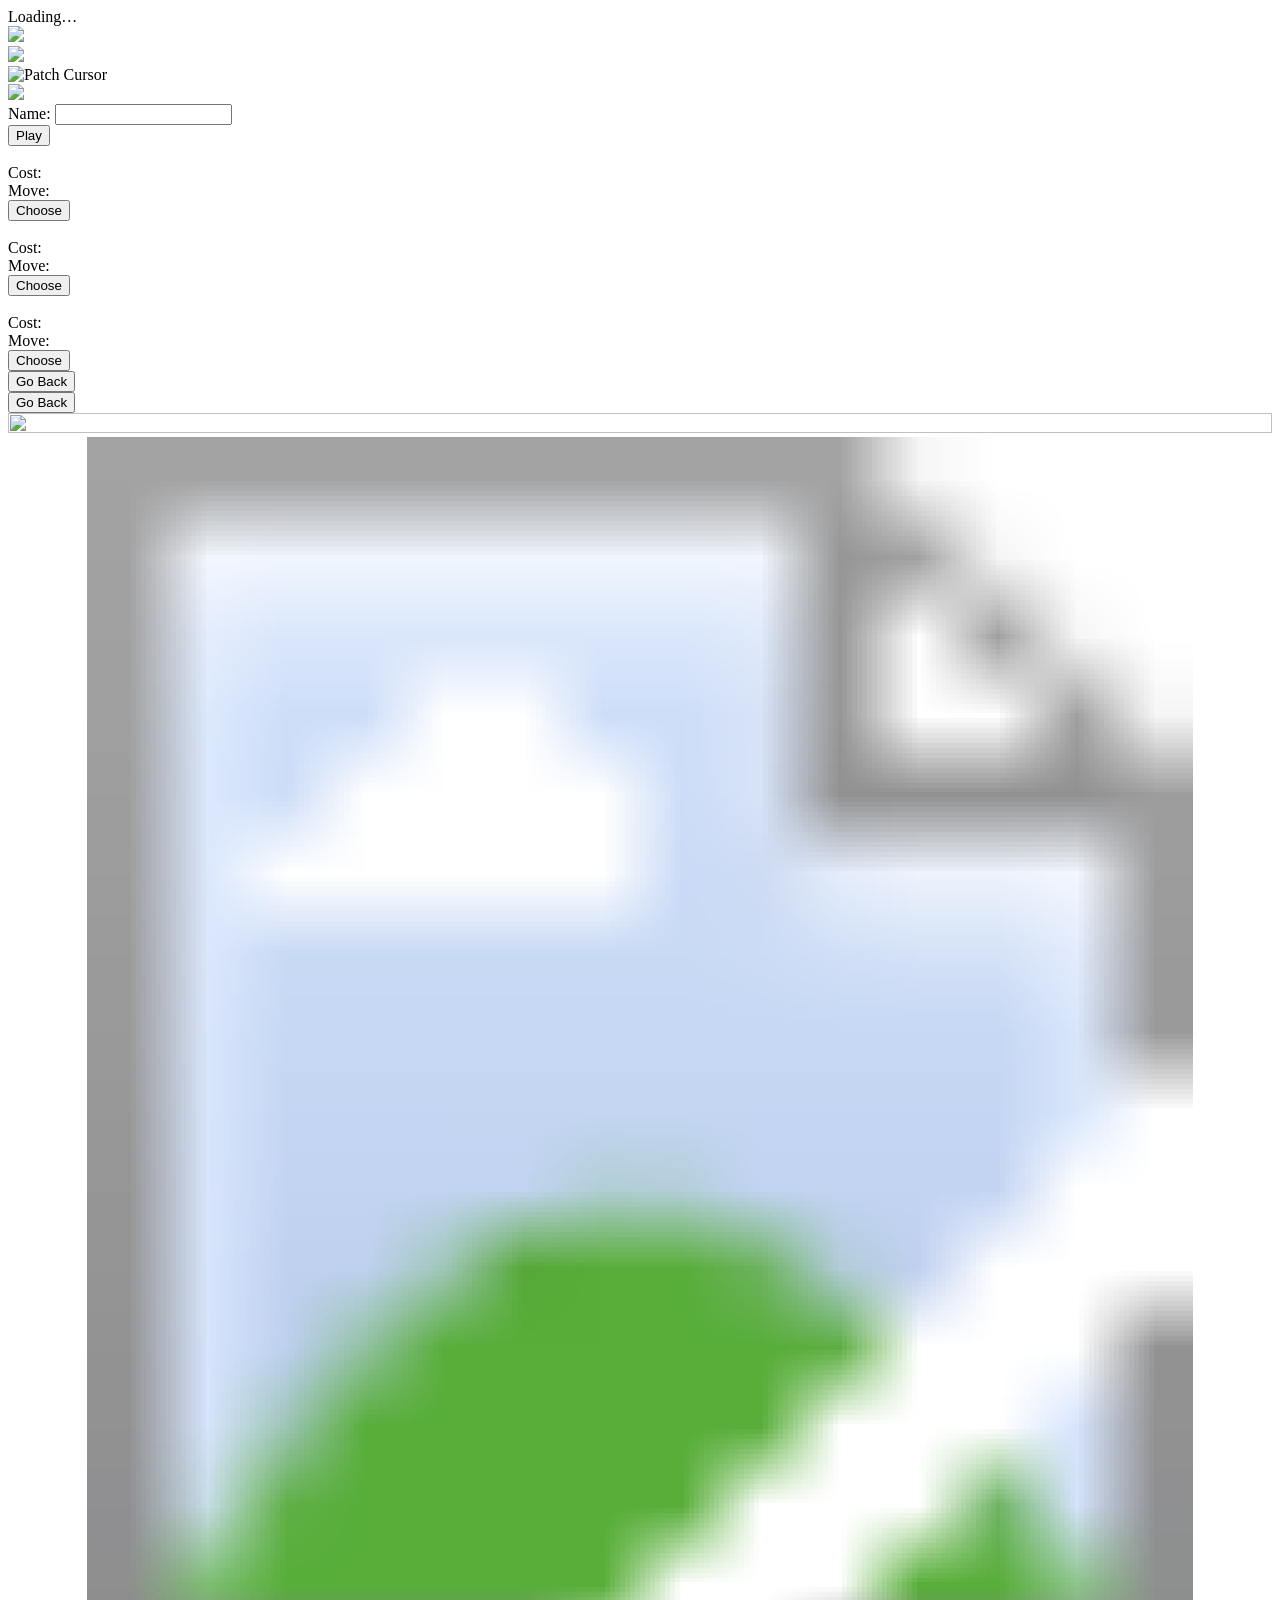
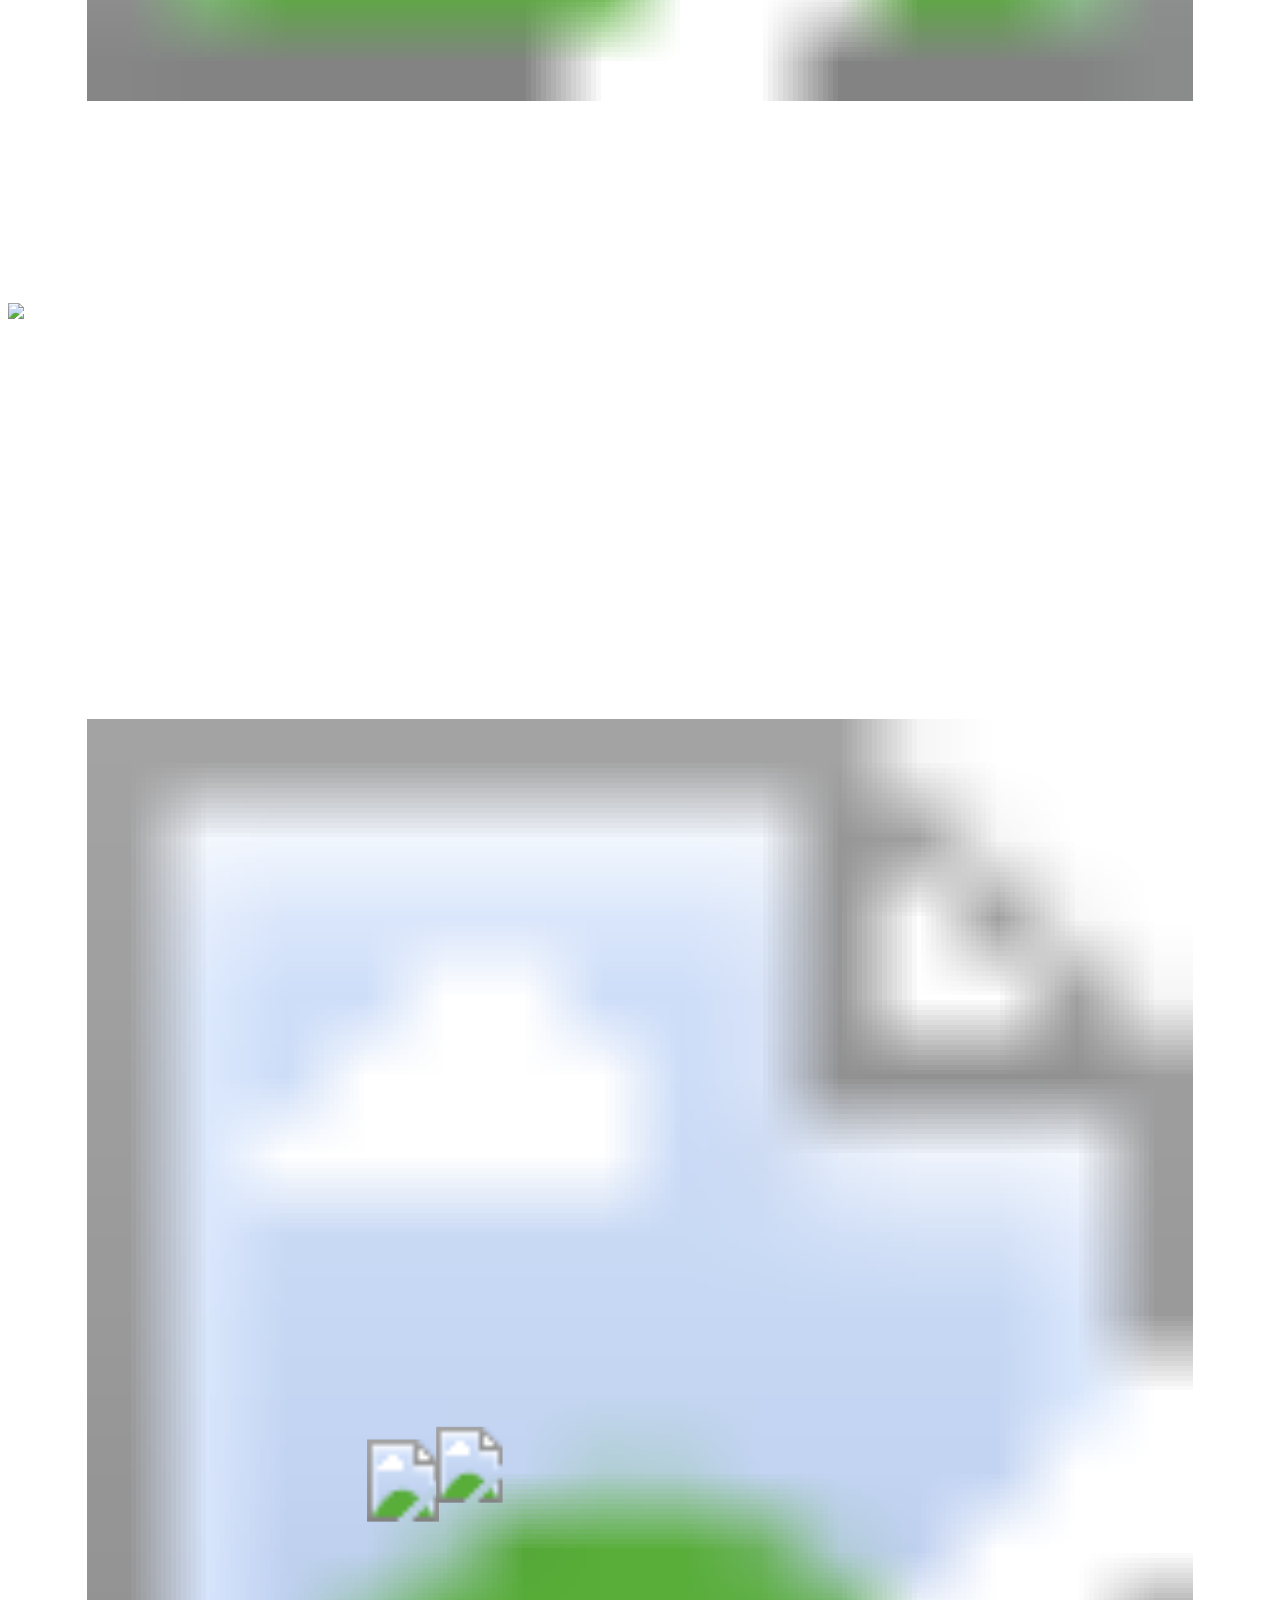
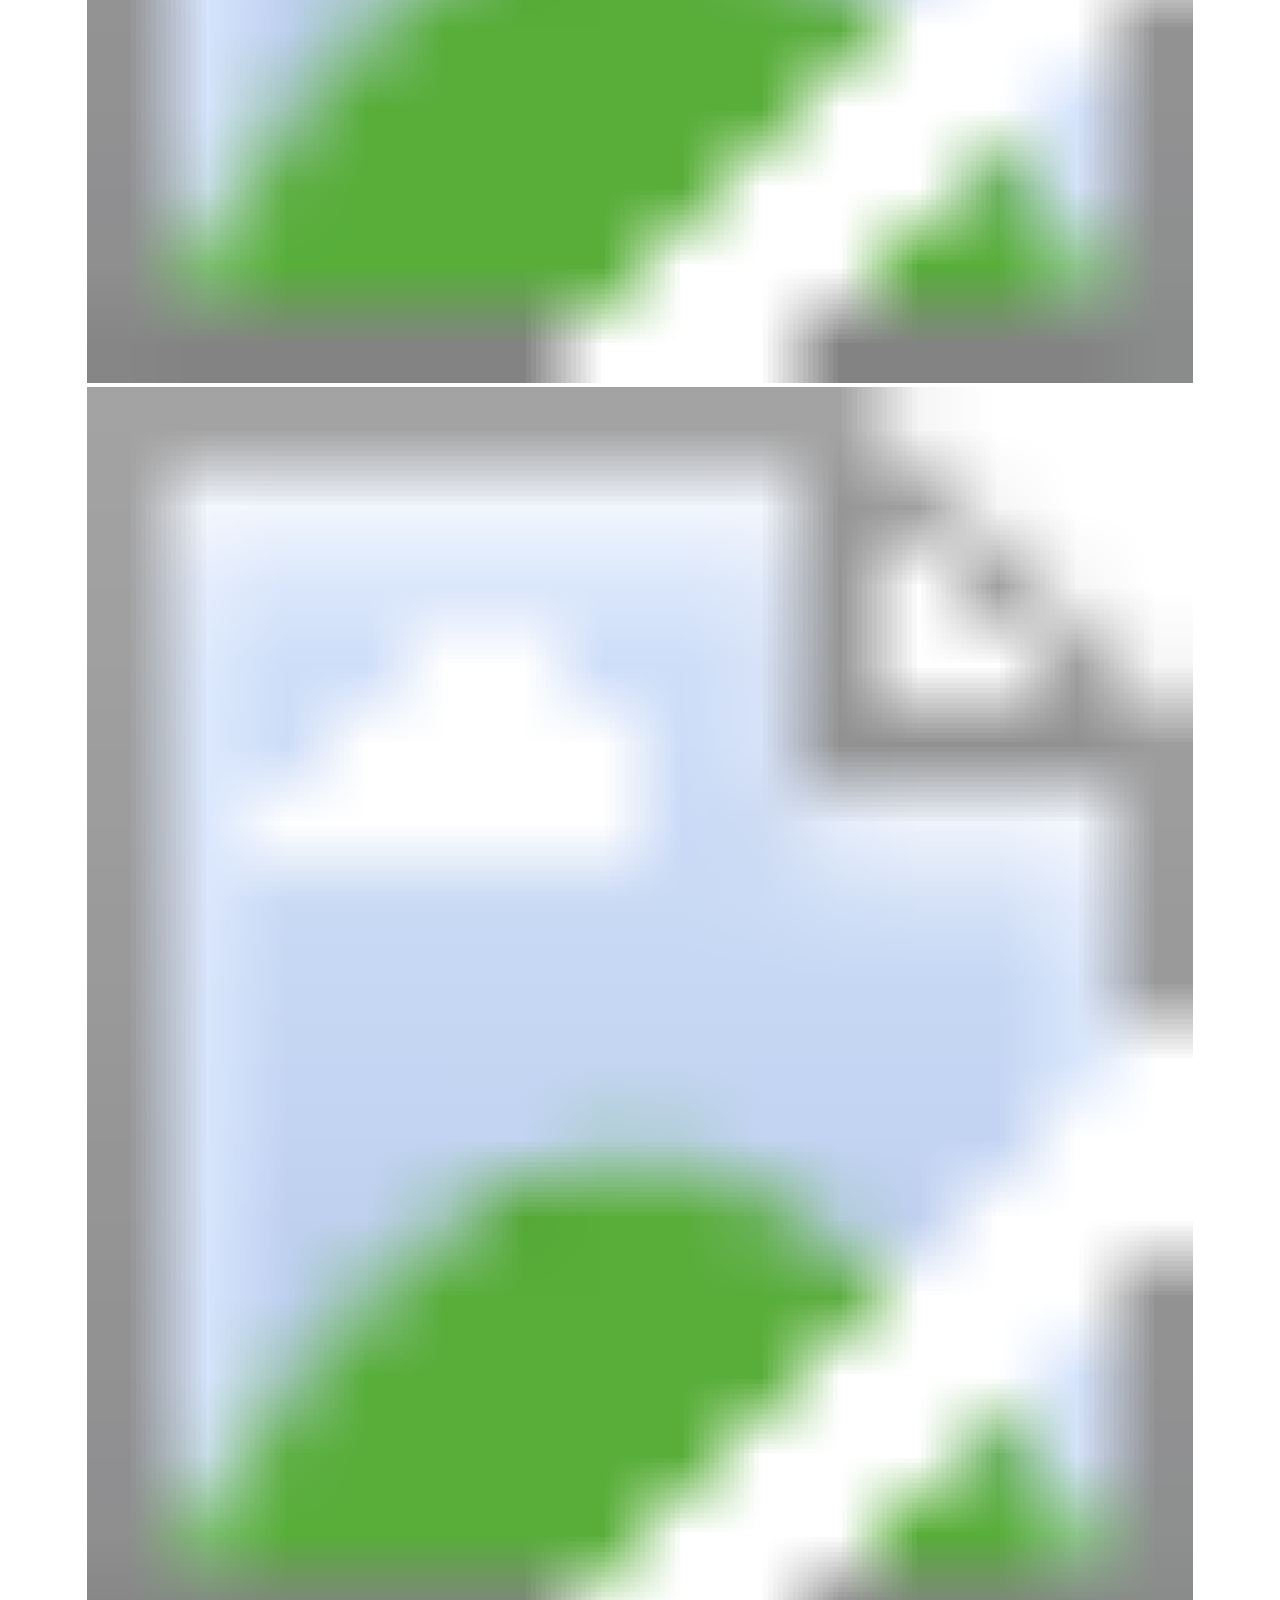
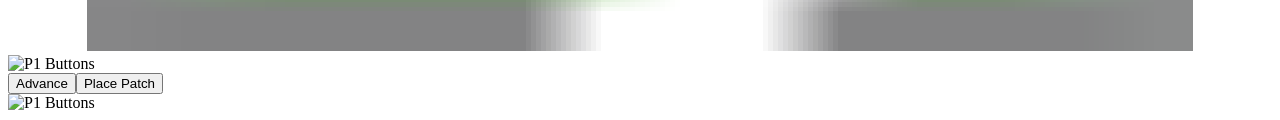
==== index.html @ 09981411 "fixed 2d version so it builds" ====
<!doctype html>
<html lang="en">
    <head>
        <link rel="stylesheet" href="style.css" />
        <meta charset="UTF-8" />
        <meta name="viewport" content="width=device-width, initial-scale=1.0" />
        <title>Patchwork</title>
        <script
            defer
            type="text/javascript"
            src="../_build/default/bin/main.bc.js"
        ></script>
    </head>

    <body>
        <div id="loading-message">Loading…</div>
        <div id="status-message" class="hide"></div>
        <div class="button-up" id="button_up">
            <div id="button_up_p1" class="button-up-p1">
                <span id="p1_bn"></span
                ><img
                    id="p1_bn_img"
                    src="svgs/1_stack_buttons.svg"
                    style="width: 5vw"
                />
            </div>
            <div id="button_up_p2" class="button-up-p2">
                <span id="p2_bn"></span
                ><img
                    id="p2_bn_img"
                    src="svgs/1_stack_buttons.svg"
                    style="width: 5vw"
                />
            </div>
        </div>
        <img id="cursor-patch-img" alt="Patch Cursor" />
        <div class="intro" id="intro">
            <img src="svgs/logo.svg" />
            <div>
                Name:
                <input type="text" width="40%" id="player_name" />
            </div>
            <div id="name_error"></div>
            <button class="advance" id="start_game">Play</button>
        </div>

        <div class="choose_patch" id="choose_patch">
            <div class="inner_choices">
                <div class="patch_display_box">
                    <div class="patch_display_image">
                        <img
                            id="patch1_image"
                            class="inner_choices-img"
                            alt=""
                        />
                    </div>

                    <div class="label">Cost:</div>
                    <div class="value" id="patch1_cost"></div>
                    <div class="label">Move:</div>
                    <div class="value" id="patch1_time"></div>

                    <div class="patch_actions">
                        <button class="advance" id="choose1">Choose</button>
                    </div>
                </div>

                <div class="patch_display_box">
                    <div class="patch_display_image">
                        <img
                            id="patch2_image"
                            class="inner_choices-img"
                            alt=""
                        />
                    </div>

                    <div class="label">Cost:</div>
                    <div class="value" id="patch2_cost"></div>
                    <div class="label">Move:</div>
                    <div class="value" id="patch2_time"></div>

                    <div class="patch_actions">
                        <button class="advance" id="choose2">Choose</button>
                    </div>
                </div>

                <div class="patch_display_box">
                    <div class="patch_display_image">
                        <img
                            id="patch3_image"
                            class="inner_choices-img"
                            alt=""
                        />
                    </div>

                    <div class="label">Cost:</div>
                    <div class="value" id="patch3_cost"></div>
                    <div class="label">Move:</div>
                    <div class="value" id="patch3_time"></div>

                    <div class="patch_actions">
                        <button class="advance" id="choose3">Choose</button>
                    </div>
                </div>
                <div class="cancel_patch">
                    <button class="pp" id="cancel_patch">Go Back</button>
                </div>
            </div>
        </div>
        <div class="patch_chosen" id="patch_chosen">
            <div class="qb_replica" id="qb_replica"></div>
            <div class="cancel_patch">
                <button class="pp" id="cancel_pp">Go Back</button>
            </div>
        </div>
        <div id="results">
            <div id="winner_msg"></div>
            <div id="score_report"></div>
        </div>
        <div class="blur" id="blur"></div>

        <div class="container" id="container">
            <div class="header">
                <img src="svgs/logo.svg" width="100%" height="100%" />
            </div>
            <div class="mb">
                <div id="player_name_turn_greeting"></div>
                <div class="qb" id="player_1_quilt_board">
                    <svg
                        viewBox="0 0 2048 2048"
                        style="width: 100%; height: 100%"
                        id="p1_qb_svg"
                    >
                        <image
                            href="svgs/P1_quilt_board.svg"
                            x="0"
                            y="0"
                            width="100%"
                            height="100%"
                            preserveAspectRatio="xMidYMid meet"
                        />
                    </svg>
                </div>
            </div>
            <div class="mb">
                <div class="circle">
                    <div class="patch-wrap" style="--i: 0">
                        <div
                            class="patch"
                            id="ptch0"
                            style="--cols: 3; --rows: 4"
                        >
                            <img
                                id="patch0"
                                style="
                                    width: 100%;
                                    height: 100%;
                                    object-fit: contain;
                                "
                            />
                        </div>
                    </div>
                    <div class="patch-wrap" style="--i: 1">
                        <div
                            class="patch"
                            id="ptch1"
                            style="--cols: 2; --rows: 3"
                        >
                            <img
                                id="patch1"
                                style="
                                    width: 100%;
                                    height: 100%;
                                    object-fit: contain;
                                "
                            />
                        </div>
                    </div>
                    <div class="patch-wrap" style="--i: 2">
                        <div
                            class="patch"
                            id="ptch2"
                            style="--cols: 2; --rows: 4"
                        >
                            <img
                                id="patch2"
                                style="
                                    width: 100%;
                                    height: 100%;
                                    object-fit: contain;
                                "
                            />
                        </div>
                    </div>
                    <div class="patch-wrap" style="--i: 3">
                        <div
                            class="patch"
                            id="ptch3"
                            style="--cols: 3; --rows: 4"
                        >
                            <img
                                id="patch3"
                                style="
                                    width: 100%;
                                    height: 100%;
                                    object-fit: contain;
                                "
                            />
                        </div>
                    </div>
                    <div class="patch-wrap" style="--i: 4">
                        <div
                            class="patch"
                            id="ptch4"
                            style="--cols: 3; --rows: 4"
                        >
                            <img
                                id="patch4"
                                style="
                                    width: 100%;
                                    height: 100%;
                                    object-fit: contain;
                                "
                            />
                        </div>
                    </div>
                    <div class="patch-wrap" style="--i: 5">
                        <div
                            class="patch"
                            id="ptch5"
                            style="--cols: 2; --rows: 3"
                        >
                            <img
                                id="patch5"
                                style="
                                    width: 100%;
                                    height: 100%;
                                    object-fit: contain;
                                "
                            />
                        </div>
                    </div>
                    <div class="patch-wrap" style="--i: 6">
                        <div
                            class="patch"
                            id="ptch6"
                            style="--cols: 2; --rows: 3"
                        >
                            <img
                                id="patch6"
                                style="
                                    width: 100%;
                                    height: 100%;
                                    object-fit: contain;
                                "
                            />
                        </div>
                    </div>
                    <div class="patch-wrap" style="--i: 7">
                        <div
                            class="patch"
                            id="ptch7"
                            style="--cols: 3; --rows: 3"
                        >
                            <img
                                id="patch7"
                                style="
                                    width: 100%;
                                    height: 100%;
                                    object-fit: contain;
                                "
                            />
                        </div>
                    </div>
                    <div class="patch-wrap" style="--i: 8">
                        <div
                            class="patch"
                            id="ptch8"
                            style="--cols: 2; --rows: 3"
                        >
                            <img
                                id="patch8"
                                style="
                                    width: 100%;
                                    height: 100%;
                                    object-fit: contain;
                                "
                            />
                        </div>
                    </div>
                    <div class="patch-wrap" style="--i: 9">
                        <div
                            class="patch"
                            id="ptch9"
                            style="--cols: 2; --rows: 4"
                        >
                            <img
                                id="patch9"
                                style="
                                    width: 100%;
                                    height: 100%;
                                    object-fit: contain;
                                "
                            />
                        </div>
                    </div>
                    <div class="patch-wrap" style="--i: 10">
                        <div
                            class="patch"
                            id="ptch10"
                            style="--cols: 2; --rows: 4"
                        >
                            <img
                                id="patch10"
                                style="
                                    width: 100%;
                                    height: 100%;
                                    object-fit: contain;
                                "
                            />
                            <div id="neut10" class="neutralize">
                                <img
                                    id="neut_token"
                                    src="svgs/Neutral.svg"
                                    width="3%"
                                    height="auto"
                                />
                            </div>
                        </div>
                    </div>
                    <div class="patch-wrap" style="--i: 11">
                        <div
                            class="patch"
                            id="ptch11"
                            style="--cols: 2; --rows: 4"
                        >
                            <img
                                id="patch11"
                                style="
                                    width: 100%;
                                    height: 100%;
                                    object-fit: contain;
                                "
                            />
                        </div>
                    </div>
                    <div class="patch-wrap" style="--i: 12">
                        <div
                            class="patch"
                            id="ptch12"
                            style="--cols: 2; --rows: 4"
                        >
                            <img
                                id="patch12"
                                style="
                                    width: 100%;
                                    height: 100%;
                                    object-fit: contain;
                                "
                            />
                        </div>
                    </div>
                    <div class="patch-wrap" style="--i: 13">
                        <div
                            class="patch"
                            id="ptch13"
                            style="--cols: 2; --rows: 4"
                        >
                            <img
                                id="patch13"
                                style="
                                    width: 100%;
                                    height: 100%;
                                    object-fit: contain;
                                "
                            />
                        </div>
                    </div>
                    <div class="patch-wrap" style="--i: 14">
                        <div
                            class="patch"
                            id="ptch14"
                            style="--cols: 2; --rows: 4"
                        >
                            <img
                                id="patch14"
                                style="
                                    width: 100%;
                                    height: 100%;
                                    object-fit: contain;
                                "
                            />
                        </div>
                    </div>
                    <div class="patch-wrap" style="--i: 15">
                        <div
                            class="patch"
                            id="ptch15"
                            style="--cols: 2; --rows: 4"
                        >
                            <img
                                id="patch15"
                                style="
                                    width: 100%;
                                    height: 100%;
                                    object-fit: contain;
                                "
                            />
                        </div>
                    </div>
                    <div class="patch-wrap" style="--i: 16">
                        <div
                            class="patch"
                            id="ptch16"
                            style="--cols: 2; --rows: 4"
                        >
                            <img
                                id="patch16"
                                style="
                                    width: 100%;
                                    height: 100%;
                                    object-fit: contain;
                                "
                            />
                        </div>
                    </div>
                    <div class="patch-wrap" style="--i: 17">
                        <div
                            class="patch"
                            id="ptch17"
                            style="--cols: 2; --rows: 4"
                        >
                            <img
                                id="patch17"
                                style="
                                    width: 100%;
                                    height: 100%;
                                    object-fit: contain;
                                "
                            />
                        </div>
                    </div>
                    <div class="patch-wrap" style="--i: 18">
                        <div
                            class="patch"
                            id="ptch18"
                            style="--cols: 2; --rows: 4"
                        >
                            <img
                                id="patch18"
                                style="
                                    width: 100%;
                                    height: 100%;
                                    object-fit: contain;
                                "
                            />
                        </div>
                    </div>
                    <div class="patch-wrap" style="--i: 19">
                        <div
                            class="patch"
                            id="ptch19"
                            style="--cols: 2; --rows: 4"
                        >
                            <img
                                id="patch19"
                                style="
                                    width: 100%;
                                    height: 100%;
                                    object-fit: contain;
                                "
                            />
                        </div>
                    </div>
                    <div class="patch-wrap" style="--i: 20">
                        <div
                            class="patch"
                            id="ptch20"
                            style="--cols: 2; --rows: 4"
                        >
                            <img
                                id="patch20"
                                style="
                                    width: 100%;
                                    height: 100%;
                                    object-fit: contain;
                                "
                            />
                        </div>
                    </div>
                    <div class="patch-wrap" style="--i: 21">
                        <div
                            class="patch"
                            id="ptch21"
                            style="--cols: 2; --rows: 4"
                        >
                            <img
                                id="patch21"
                                style="
                                    width: 100%;
                                    height: 100%;
                                    object-fit: contain;
                                "
                            />
                        </div>
                    </div>
                    <div class="patch-wrap" style="--i: 22">
                        <div
                            class="patch"
                            id="ptch22"
                            style="--cols: 2; --rows: 4"
                        >
                            <img
                                id="patch22"
                                style="
                                    width: 100%;
                                    height: 100%;
                                    object-fit: contain;
                                "
                            />
                        </div>
                    </div>
                    <div class="patch-wrap" style="--i: 23">
                        <div
                            class="patch"
                            id="ptch23"
                            style="--cols: 2; --rows: 4"
                        >
                            <img
                                id="patch23"
                                style="
                                    width: 100%;
                                    height: 100%;
                                    object-fit: contain;
                                "
                            />
                        </div>
                    </div>
                    <div class="patch-wrap" style="--i: 24">
                        <div
                            class="patch"
                            id="ptch24"
                            style="--cols: 2; --rows: 4"
                        >
                            <img
                                id="patch24"
                                style="
                                    width: 100%;
                                    height: 100%;
                                    object-fit: contain;
                                "
                            />
                        </div>
                    </div>
                    <div class="patch-wrap" style="--i: 25">
                        <div
                            class="patch"
                            id="ptch25"
                            style="--cols: 2; --rows: 4"
                        >
                            <img
                                id="patch25"
                                style="
                                    width: 100%;
                                    height: 100%;
                                    object-fit: contain;
                                "
                            />
                        </div>
                    </div>
                    <div class="patch-wrap" style="--i: 26">
                        <div
                            class="patch"
                            id="ptch26"
                            style="--cols: 2; --rows: 4"
                        >
                            <img
                                id="patch26"
                                style="
                                    width: 100%;
                                    height: 100%;
                                    object-fit: contain;
                                "
                            />
                        </div>
                    </div>
                    <div class="patch-wrap" style="--i: 27">
                        <div
                            class="patch"
                            id="ptch27"
                            style="--cols: 2; --rows: 4"
                        >
                            <img
                                id="patch27"
                                style="
                                    width: 100%;
                                    height: 100%;
                                    object-fit: contain;
                                "
                            />
                        </div>
                    </div>
                    <div class="patch-wrap" style="--i: 28">
                        <div
                            class="patch"
                            id="ptch28"
                            style="--cols: 2; --rows: 4"
                        >
                            <img
                                id="patch28"
                                style="
                                    width: 100%;
                                    height: 100%;
                                    object-fit: contain;
                                "
                            />
                        </div>
                    </div>
                    <div class="patch-wrap" style="--i: 29">
                        <div
                            class="patch"
                            id="ptch29"
                            style="--cols: 2; --rows: 4"
                        >
                            <img
                                id="patch29"
                                style="
                                    width: 100%;
                                    height: 100%;
                                    object-fit: contain;
                                "
                            />
                        </div>
                    </div>
                    <div class="patch-wrap" style="--i: 30">
                        <div
                            class="patch"
                            id="ptch30"
                            style="--cols: 2; --rows: 4"
                        >
                            <img
                                id="patch30"
                                style="
                                    width: 100%;
                                    height: 100%;
                                    object-fit: contain;
                                "
                            />
                        </div>
                    </div>
                    <div class="patch-wrap" style="--i: 31">
                        <div
                            class="patch"
                            id="ptch31"
                            style="--cols: 2; --rows: 4"
                        >
                            <img
                                id="patch31"
                                style="
                                    width: 100%;
                                    height: 100%;
                                    object-fit: contain;
                                "
                            />
                        </div>
                    </div>
                    <div class="patch-wrap" style="--i: 32">
                        <div
                            class="patch"
                            id="ptch32"
                            style="--cols: 2; --rows: 4"
                        >
                            <img
                                id="patch32"
                                style="
                                    width: 100%;
                                    height: 100%;
                                    object-fit: contain;
                                "
                            />
                        </div>
                    </div>
                    <div class="main_board">
                        <svg
                            viewBox="0 0 2048 2048"
                            style="width: 100%; height: 100%"
                        >
                            <image
                                href="svgs/Main_Board.svg"
                                x="0"
                                y="0"
                                width="2048"
                                height="2048"
                            />
                            <image
                                id="pyramid_tt"
                                href="svgs/Pyramid.svg"
                                x="28%"
                                y="57%"
                                width="6.5%"
                                height="6.5%"
                            />
                            <image
                                id="cube_tt"
                                href="svgs/Cube.svg"
                                x="33.5%"
                                y="56%"
                                width="6%"
                                height="6%"
                            />
                        </svg>
                    </div>
                </div>
            </div>
            <div class="mb_overlay" id="overlay"></div>
            <div class="mb">
                <div id="ai_name_turn_greeting"></div>
                <div class="qb" id="player_2_quilt_board">
                    <svg
                        viewBox="0 0 2048 2048"
                        style="width: 100%; height: 100%"
                        id="p2_qb_svg"
                    >
                        <image
                            href="svgs/P2_quilt_board.svg"
                            x="0"
                            y="0"
                            width="100%"
                            height="100%"
                            preserveAspectRatio="xMidYMid meet"
                        />
                    </svg>
                </div>
            </div>
            <div class="metrics">
                <span id="p1_buttons"></span>
                <img id="p1_buttons_img" alt="P1 Buttons" />
            </div>
            <div class="metrics">
                <button class="advance" id="advance">Advance</button
                ><button class="pp" id="place_patch">Place Patch</button>
            </div>
            <div class="metrics">
                <span id="p2_buttons"></span>
                <img id="p2_buttons_img" alt="P1 Buttons" />
            </div>
        </div>
        <script>
            const board = document.querySelector(".main_board");

            board.addEventListener("click", () => {
                const zoomed = board.classList.toggle("zoomed");
                document.body.classList.toggle("overlay-active", zoomed);
            });
            const p1_quilt = document.querySelector("#player_1_quilt_board");
            const p2_quilt = document.querySelector("#player_2_quilt_board");
            p1_quilt.addEventListener("click", () => {
                const zoomed = p1_quilt.classList.toggle("zoomed");
                document.body.classList.toggle("overlay-active", zoomed);
            });
            p2_quilt.addEventListener("click", () => {
                const zoomed = p2_quilt.classList.toggle("zoomed");
                document.body.classList.toggle("overlay-active", zoomed);
            });
        </script>
        <div class="preload" id="preload_images"></div>
    </body>
</html>
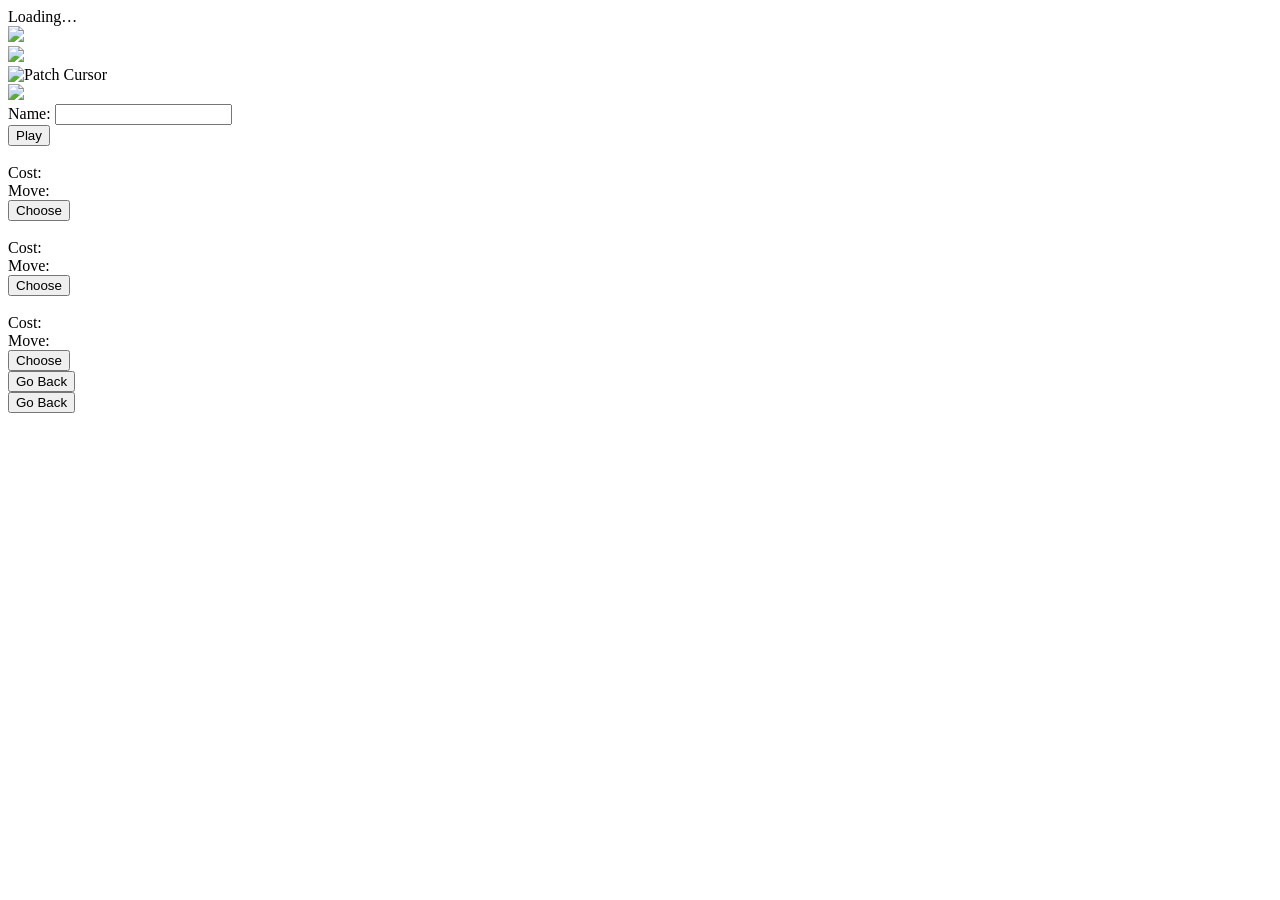
==== commit 9be9e301: "js link fix" ====
--- a/index.html
+++ b/index.html
@@ -8,7 +8,7 @@
         <script
             defer
             type="text/javascript"
-            src="../_build/default/bin/main.bc.js"
+            src="generated_js/patchwork_ui.bc.js"
         ></script>
     </head>
 
